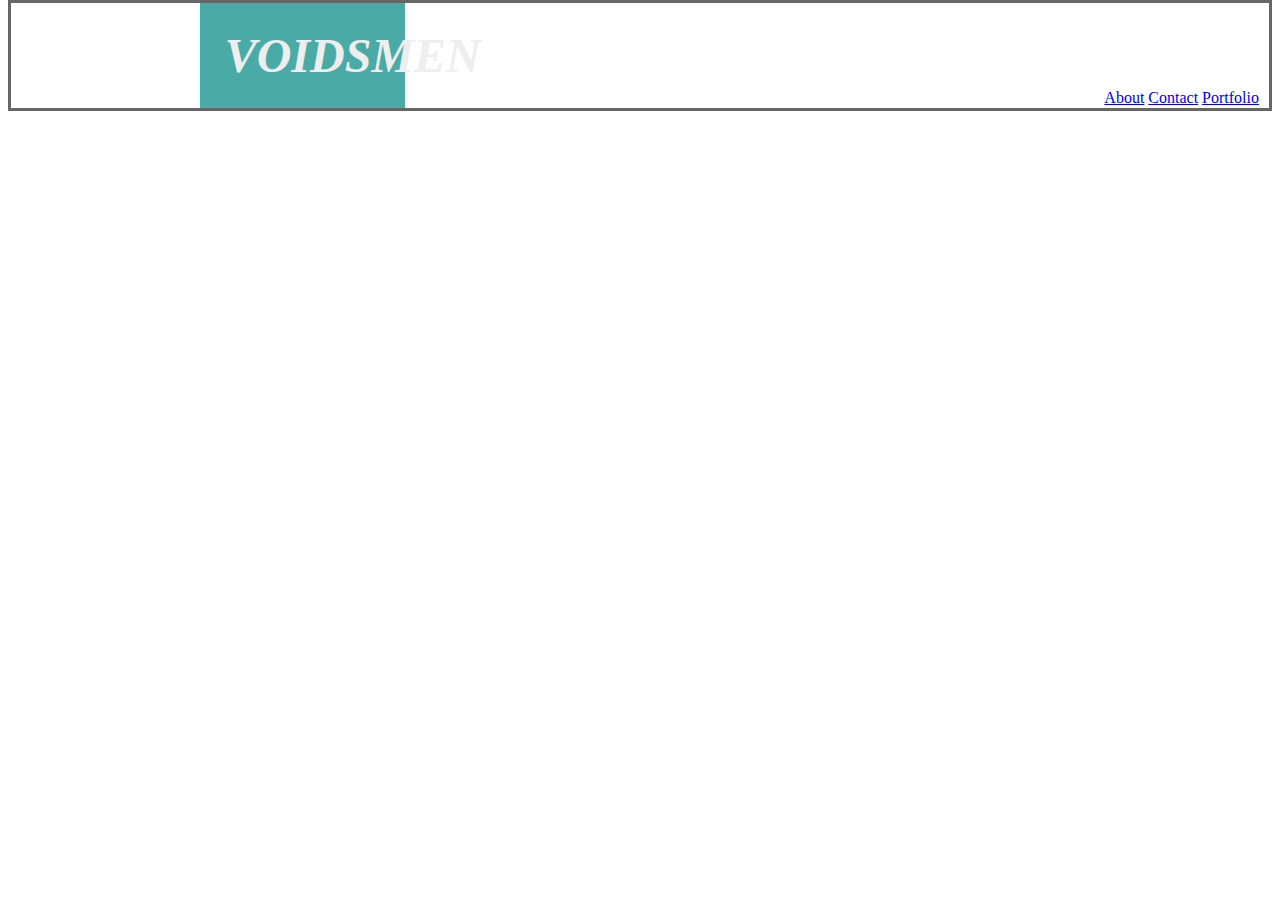
==== contact.html @ 17216789 "another commit" ====
<!DOCTYPE html>
<html lang="en">
        <head>
                <meta charset="UTF-8">
                <meta name="viewport" content="width=device-width, initial-scale=1.0">
                <meta http-equiv="X-UA-Compatible" content="ie=edge">
                <title>VOIDSMEN</title>
                
                <h1>VOIDSMEN   </h1>
            <div class="buttons">
                    <a href="index.html" target="About">About</a>
                    <a href="contact.html" target="contact"> Contact</a>
                    <a href="portfolio.html" target="portfolio">Portfolio</a>
</div>
</head>
<link rel="stylesheet" type="text/css" href="assets/css/style.css">
<body>
    
</body>
</html>
---- assets/css/style.css ----
head    {   
    width: 100%;
    margin-bottom: 0px;
    margin-top: 0px;
    margin-left: 0px;
    background-color:#eeeeee#fff;
}

h1               {
    height: 100%;
    background-color:  #4aaaa5;
    padding-left: 25px;
    padding-top: 25px;  
    padding-bottom: 25px;
    width: 180px;
    margin-left: 15%;
    margin-top: 0px;
    margin-bottom: 0px;
    font-family: Cambria, Cochin, Georgia, Times, 'Times New Roman', serif;
    font-size: xxx-large;
    color-interpolation-filters: inherit;
    color: #eeeeee;
    font-style: oblique;
    background-color: #eeeeee#fff;
}
.buttons    {
    float: right;
    margin-top: -1.5%;
    margin-right: 10px;
    margin-bottom: 25px;
    color: #050505#fff;
    background-color: #eeeeee#fff;
}

body    {
    display: block;
    object-position: center;
    background-color: #eeeeee#fff;
    margin-top: 0px;
    border-color:  #666666#666;
    border-style: solid;
    color: #f7fdfd#fff;
    background-color: #eeeeee#fff;
}
.pictures   {
    height: 250%;
    width: auto;
    background-color: #eeeeee#fff;

}
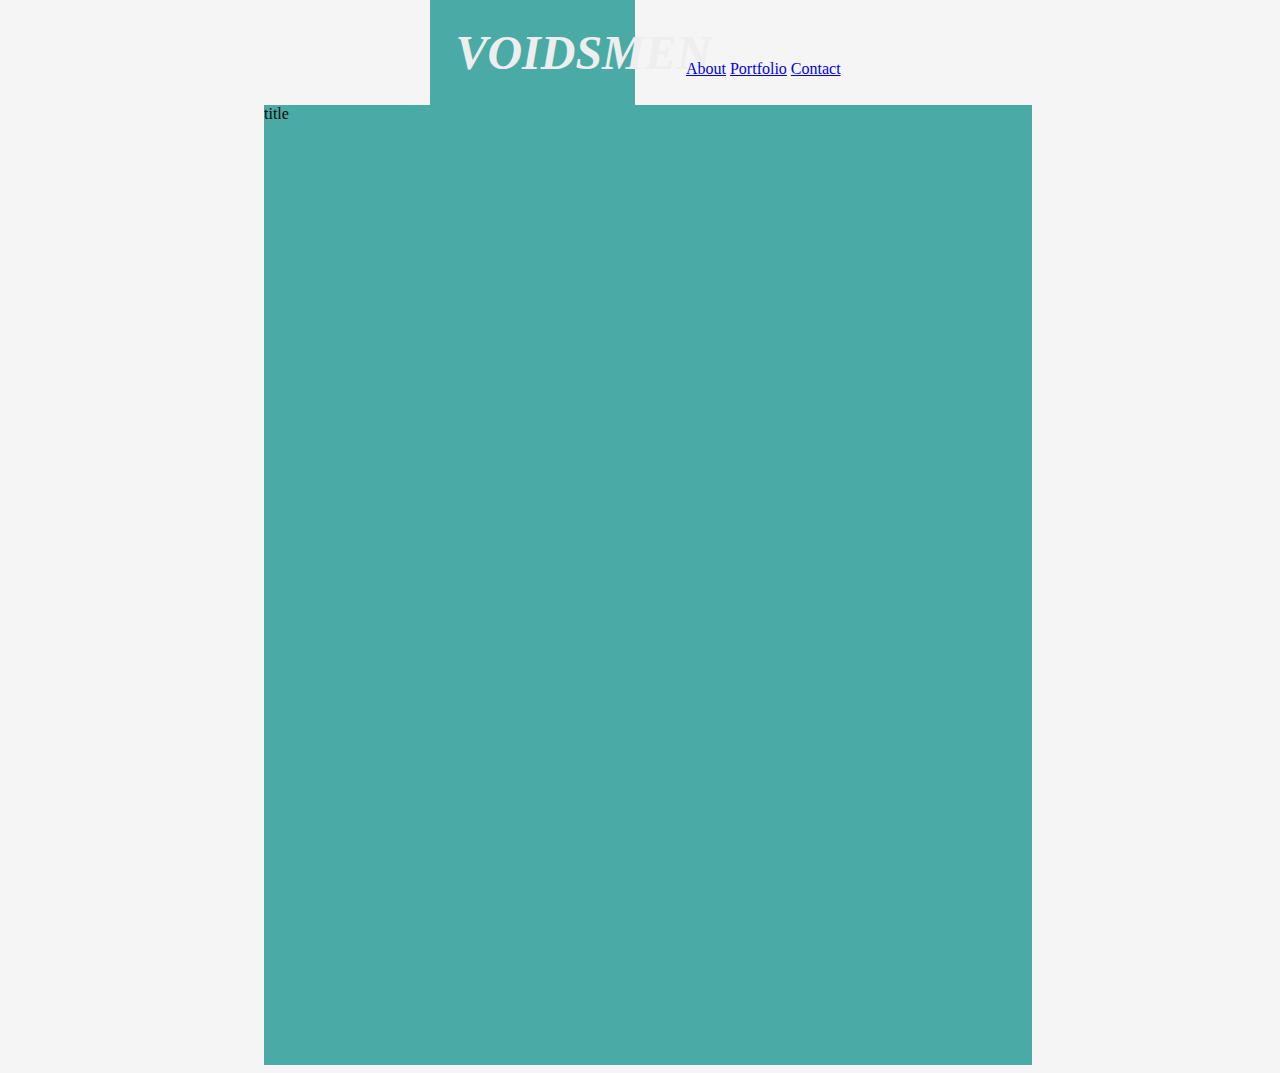
==== commit dd3e6928: "5.7.19" ====
--- a/contact.html
+++ b/contact.html
@@ -8,13 +8,17 @@
                 
                 <h1>VOIDSMEN   </h1>
             <div class="buttons">
-                    <a href="index.html" target="About">About</a>
-                    <a href="contact.html" target="contact"> Contact</a>
-                    <a href="portfolio.html" target="portfolio">Portfolio</a>
-</div>
-</head>
-<link rel="stylesheet" type="text/css" href="assets/css/style.css">
-<body>
-    
-</body>
-</html>+                        <a href="index.html" target="About">About</a>
+                        <a href="portfolio.html" target="portfolio">Portfolio</a>
+                        <a href="contact.html" target="contact"> Contact</a>
+                </div>
+        </head>
+        <link rel="stylesheet" type="text/css" href="assets/css/style.css">
+        <body>
+        
+        <div class="text.block">
+            <div class="text">
+                title
+            </div>
+            
+        </div>--- a/assets/css/style.css
+++ b/assets/css/style.css
@@ -4,6 +4,7 @@
     margin-top: 0px;
     margin-left: 0px;
     background-color:#eeeeee#fff;
+    align: center;
 }
 
 h1               {
@@ -13,34 +14,32 @@
     padding-top: 25px;  
     padding-bottom: 25px;
     width: 180px;
-    margin-left: 15%;
+    margin-left: 33%;
     margin-top: 0px;
     margin-bottom: 0px;
     font-family: Cambria, Cochin, Georgia, Times, 'Times New Roman', serif;
     font-size: xxx-large;
-    color-interpolation-filters: inherit;
     color: #eeeeee;
     font-style: oblique;
     background-color: #eeeeee#fff;
 }
 .buttons    {
     float: right;
-    margin-top: -1.5%;
-    margin-right: 10px;
+    padding-right: 25px;
+    margin-top: -3.5%;
+    margin-right: 33%;
     margin-bottom: 25px;
+    position: relative;
     color: #050505#fff;
     background-color: #eeeeee#fff;
 }
 
 body    {
-    display: block;
-    object-position: center;
+    background-color: whitesmoke;
+    margin-top: 0px;
+    color: #050505;
     background-color: #eeeeee#fff;
-    margin-top: 0px;
-    border-color:  #666666#666;
-    border-style: solid;
-    color: #f7fdfd#fff;
-    background-color: #eeeeee#fff;
+    width: 100%;
 }
 .pictures   {
     height: 250%;
@@ -49,4 +48,30 @@
 
 }
 
+.text-block   {
+    padding-left: 10%;
+    padding-right: 10%;
+    margin-top: 0px;
+    margin-left: 10%;
+    margin-right: 10%;
+    width: 80%;
+    align: center;
+    background-color: #050505;
+    height: 960px;
+    justify-self: center;
 
+}
+
+.text       {
+    margin-top: 0px;
+    margin-left: 10%;
+    margin-right: 10%;
+    width: 60%;
+    align: center;
+    background-color: #4aaaa5;
+    height: 960px;
+    justify-self: center;
+
+}
+
+
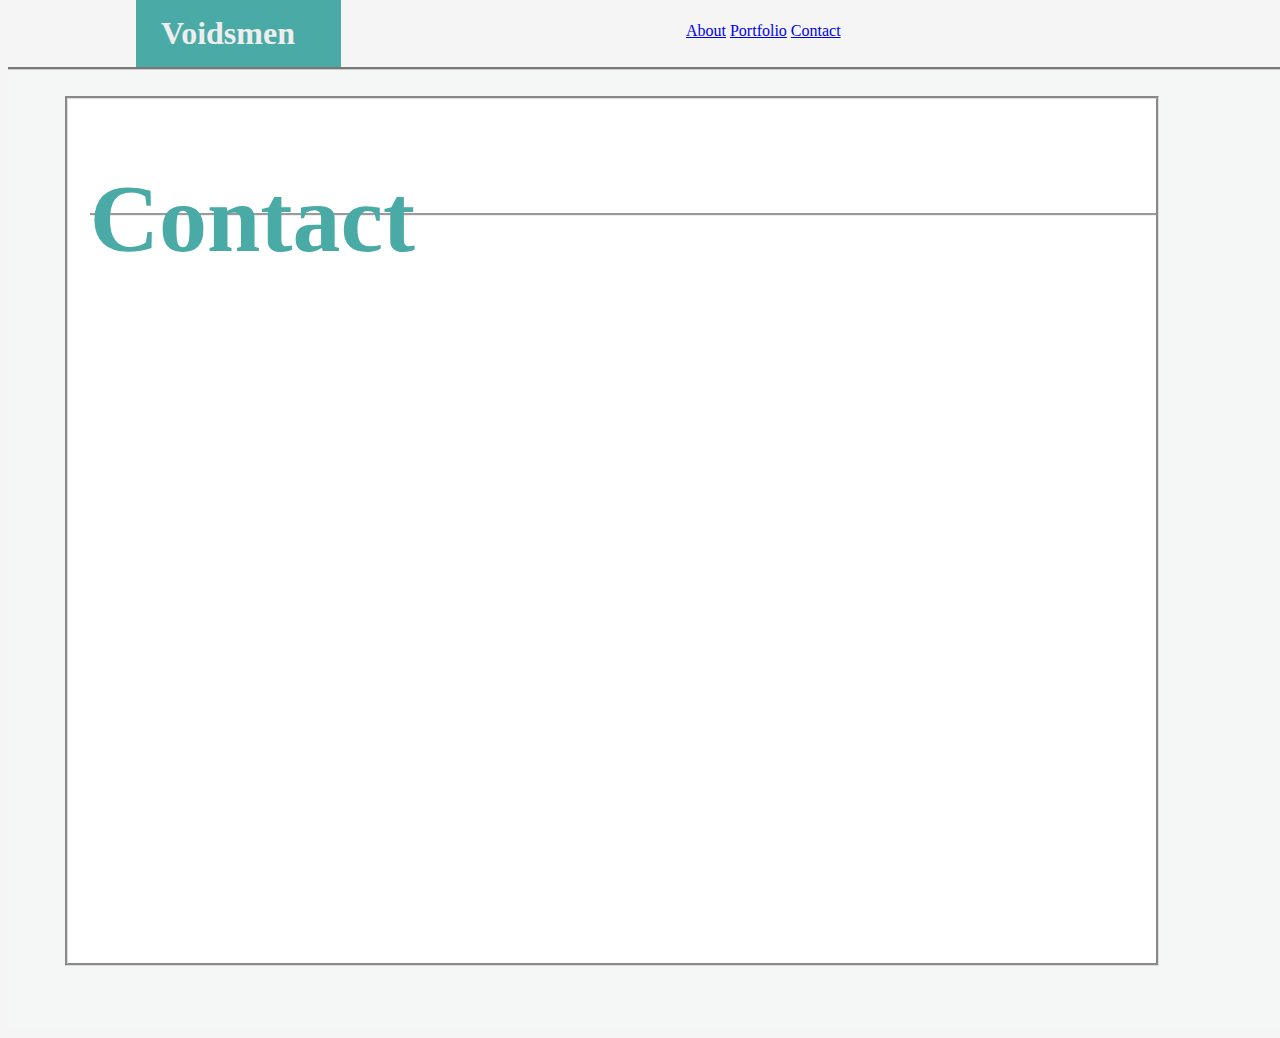
==== commit bff564ab: "footer added" ====
--- a/contact.html
+++ b/contact.html
@@ -4,21 +4,34 @@
                 <meta charset="UTF-8">
                 <meta name="viewport" content="width=device-width, initial-scale=1.0">
                 <meta http-equiv="X-UA-Compatible" content="ie=edge">
+                
                 <title>VOIDSMEN</title>
-                
-                <h1>VOIDSMEN   </h1>
+
+                <h1 class="h1top">Voidsmen   </h1>
+
             <div class="buttons">
-                        <a href="index.html" target="About">About</a>
-                        <a href="portfolio.html" target="portfolio">Portfolio</a>
-                        <a href="contact.html" target="contact"> Contact</a>
+                    <a href="index.html" target="About">About</a>
+                    <a href="portfolio.html" target="portfolio">Portfolio</a>
+                    <a href="contact.html" target="contact"> Contact</a>
+</div>
+</head>
+<link rel="stylesheet" type="text/css" href="assets/css/style.css">
+<body> 
+    <div class="text.block"> 
+        <div class="text">
+        
+            <div class="text2">
+                <div class="text2header">
+                   <h1>Contact </h1> 
                 </div>
-        </head>
-        <link rel="stylesheet" type="text/css" href="assets/css/style.css">
-        <body>
+
+            </div>
+        </div>
         
-        <div class="text.block">
-            <div class="text">
-                title
-            </div>
-            
-        </div>+        
+    
+</div>
+
+
+</body>
+</html>--- a/assets/css/style.css
+++ b/assets/css/style.css
@@ -7,20 +7,22 @@
     align: center;
 }
 
-h1               {
+h1      {
+    font-family: 'Georgia', Times, Times New Roman, serif;
+
+}
+.h1top               {
     height: 100%;
     background-color:  #4aaaa5;
     padding-left: 25px;
-    padding-top: 25px;  
-    padding-bottom: 25px;
+    padding-top: 15px;  
+    padding-bottom: 15px;
     width: 180px;
-    margin-left: 33%;
+    margin-left: 10%;
     margin-top: 0px;
     margin-bottom: 0px;
-    font-family: Cambria, Cochin, Georgia, Times, 'Times New Roman', serif;
-    font-size: xxx-large;
+    font-family: 'Georgia', Times, Times New Roman, serif;
     color: #eeeeee;
-    font-style: oblique;
     background-color: #eeeeee#fff;
 }
 .buttons    {
@@ -42,36 +44,97 @@
     width: 100%;
 }
 .pictures   {
-    height: 250%;
+    height: 100px;
     width: auto;
-    background-color: #eeeeee#fff;
+    object-position: 0%;
+    object-fit: fill;
 
 }
 
 .text-block   {
-    padding-left: 10%;
-    padding-right: 10%;
-    margin-top: 0px;
-    margin-left: 10%;
-    margin-right: 10%;
-    width: 80%;
-    align: center;
-    background-color: #050505;
-    height: 960px;
-    justify-self: center;
-
+    size: 100%;
+    align: left;
 }
 
 .text       {
     margin-top: 0px;
+    margin-left: 0px;
+    margin-right: 0px;
+    margin-bottom: 0px;
+    width: 100%;
+    align: center;
+    background-color: #f4f7f6;
+    background-image: url("https://www.transparenttextures.com/patterns/cardboard-flat.png");
+    height: 960px;
+    justify-self: left;
+    border-top-style: groove;
+    border-top-color: #cccccc;
+
+}
+.text2       {
+    margin-top: 2%;
     margin-left: 10%;
-    margin-right: 10%;
-    width: 60%;
+    margin-right: 200px;
+    margin-bottom: 20%;
+    width: 85%;
     align: center;
-    background-color: #4aaaa5;
-    height: 960px;
+    background-color: #ffffff;
+    height: 90%;
     justify-self: center;
+    border-style: groove;
+    border-color: #dddddd;
+}
+.text2header    {
+    color: #4aaaa5;
+    font-family: Cambria, Cochin, Georgia, Times, 'Times New Roman', serif;
+    font-size: xxx-large;
+    height: 50px;
+    margin-left: 2%;
+    border-bottom-style: groove;
+    padding-bottom: 0%;
+    margin-bottom: 0%;
+    
+}
+
+.footer {
+    bottom: 1%;
+    background-color: #666666;
+    margin-top: -15%;
+    height: 10%;
+    margin-bottom: 0%;
 
 }
 
+.aboutpic   {
+    padding-left: 2%;
+    padding-top: 2%;
+    max-width:100%;
+    height:auto;
+}
 
+img     {
+    padding-left: 2%;
+    padding-top: 2%;
+    max-width:200px;
+    height:auto;
+    position: absolute;
+    float: left;
+
+}
+.about.image    {
+    padding-left: 2%;
+    padding-top: 2%;
+    max-width:200px;
+    height:auto;
+    position: fixed;
+    float: left;
+
+}
+.bio    {
+    float: left;
+    position: absolute;
+    margin-left: 20%;
+    mar
+
+
+}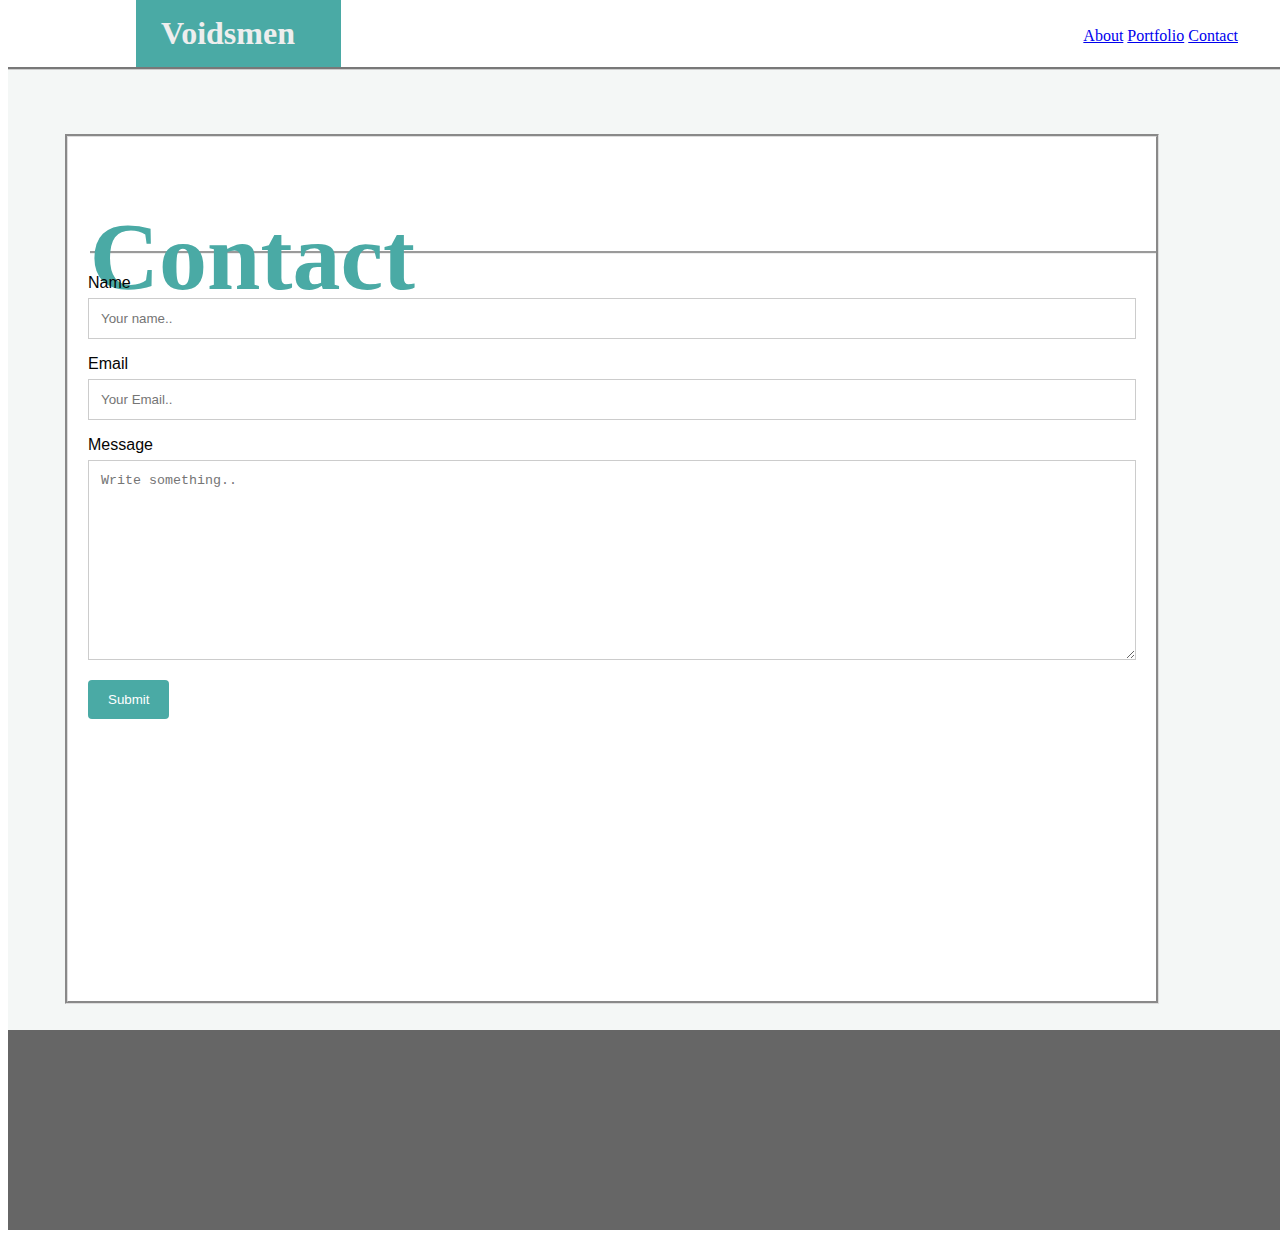
==== commit 6d944b46: "close to done" ====
--- a/contact.html
+++ b/contact.html
@@ -24,14 +24,36 @@
                 <div class="text2header">
                    <h1>Contact </h1> 
                 </div>
+                <div class="container">
+                        <form action="action_page.php">
+                      
+                          <label for="fname"> Name</label>
+                          <input type="text" id="fname" name="firstname" placeholder="Your name..">
+                      
+                          <label for="lname">Email</label>
+                          <input type="text" id="lname" name="lastname" placeholder="Your Email..">
+                      
+                          <label for="subject">Message</label>
+                          <textarea id="subject" name="subject" placeholder="Write something.." style="height:200px"></textarea>
+                      
+                          <input type="submit" value="Submit">
+                      
+                        </form>
+                      </div>
 
             </div>
         </div>
-        
+
         
     
 </div>
+<div class="footer">
+        
+    </div>
 
+</body>
+
+</html>
 
 </body>
 </html>--- a/assets/css/style.css
+++ b/assets/css/style.css
@@ -25,27 +25,35 @@
     color: #eeeeee;
     background-color: #eeeeee#fff;
 }
+
+.buttonblock  {
+    margin-right: 150px;
+    position: relative;
+    color: gray;
+}
 .buttons    {
     float: right;
-    padding-right: 25px;
-    margin-top: -3.5%;
-    margin-right: 33%;
+    padding-right: 50px;
+    margin-top: -40px;
     margin-bottom: 25px;
     position: relative;
-    color: #050505#fff;
+    color: gray;
     background-color: #eeeeee#fff;
+    font-family: Georgia, 'Times New Roman', Times, serif;
+
 }
 
 body    {
-    background-color: whitesmoke;
+    width: 960px;
+    font-family: Arial, Helvetica, sans-serif;
     margin-top: 0px;
     color: #050505;
     background-color: #eeeeee#fff;
     width: 100%;
 }
 .pictures   {
-    height: 100px;
-    width: auto;
+    height: auto;
+    width: 100px;
     object-position: 0%;
     object-fit: fill;
 
@@ -64,7 +72,7 @@
     width: 100%;
     align: center;
     background-color: #f4f7f6;
-    background-image: url("https://www.transparenttextures.com/patterns/cardboard-flat.png");
+    background-image: url('/Basic-Portfolio/assets/images/cardboard-flat.png');
     height: 960px;
     justify-self: left;
     border-top-style: groove;
@@ -72,7 +80,7 @@
 
 }
 .text2       {
-    margin-top: 2%;
+    margin-top: 5%;
     margin-left: 10%;
     margin-right: 200px;
     margin-bottom: 20%;
@@ -96,16 +104,10 @@
     
 }
 
-.footer {
-    bottom: 1%;
-    background-color: #666666;
-    margin-top: -15%;
-    height: 10%;
-    margin-bottom: 0%;
 
-}
 
 .aboutpic   {
+    margin-top: 2%;
     padding-left: 2%;
     padding-top: 2%;
     max-width:100%;
@@ -116,25 +118,69 @@
     padding-left: 2%;
     padding-top: 2%;
     max-width:200px;
-    height:auto;
-    position: absolute;
-    float: left;
+    height: auto;
+    position: relative;
+
 
 }
-.about.image    {
-    padding-left: 2%;
-    padding-top: 2%;
-    max-width:200px;
-    height:auto;
-    position: fixed;
+.about.image  {
+    margin-top: 15px;
+    width: 400px;
     float: left;
+    margin-right: 0px;
+}
+#floated    {
+    margin-top: .01%;
+    float: left;
+    width: 150px;
+}
+
+.bio        {
+    margin-top: 0.01%;
+    float: none;
+    position: relative;
+    width: auto;
+    word-wrap: normal;
+    padding-top: 0%;
+    padding-left: 210px;
+    
+}
+.bio2       {
+    margin-left: 5px;
+}
+
+.footer {
+    background-color: #666666;
+    height: 200px;
+    margin-bottom: 0%;
 
 }
-.bio    {
-    float: left;
-    position: absolute;
-    margin-left: 20%;
-    mar
-
-
-}+input[type=text], select, textarea {
+    width: 100%; 
+    padding: 12px; 
+    border: 1px solid #ccc;
+    box-sizing: border-box; 
+    margin-top: 6px; 
+    margin-bottom: 16px; 
+    resize: vertical;
+  }
+  
+  input[type=submit] {
+    background-color: #4aaaa5;
+    color: white;
+    padding: 12px 20px;
+    border: none;
+    border-radius: 4px;
+    cursor: pointer;
+  }
+  
+  input[type=submit]:hover {
+    background-color: #4aaaa5;
+  }
+  
+  .container {
+    border-radius: 5px;
+    background-color: white;
+    padding: 20px;
+  }
+  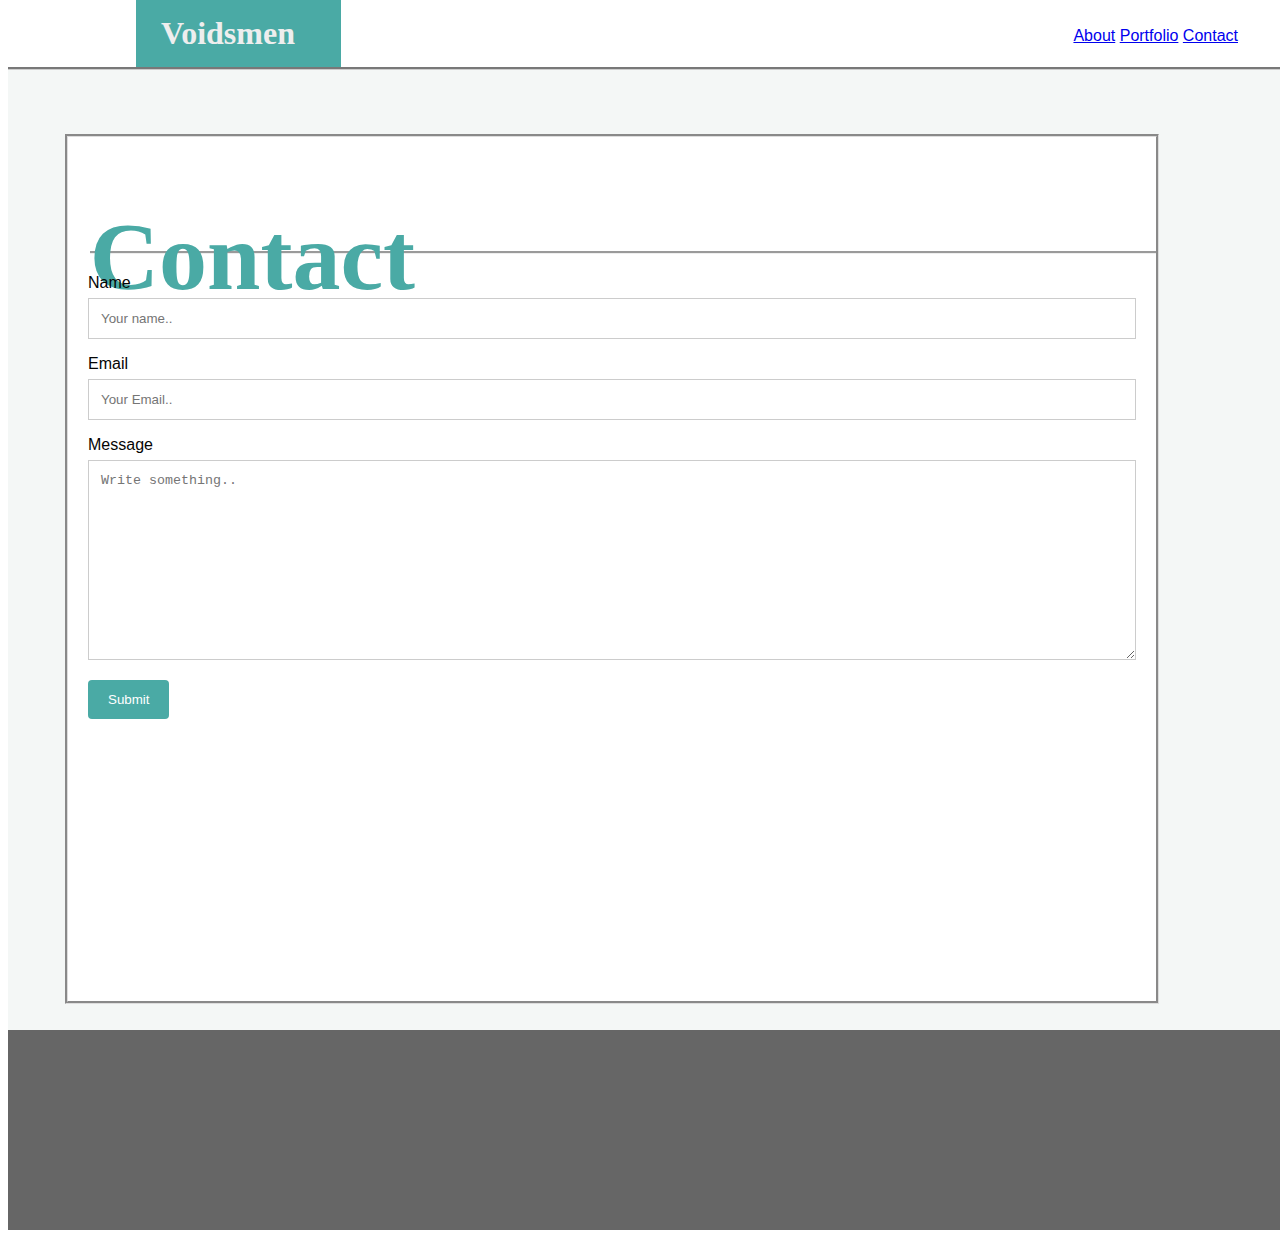
==== commit 22fbe775: "final" ====
--- a/contact.html
+++ b/contact.html
@@ -47,9 +47,10 @@
         
     
 </div>
-<div class="footer">
+<footer class="footer">
+                
+    </footer>
         
-    </div>
 
 </body>
 
--- a/assets/css/style.css
+++ b/assets/css/style.css
@@ -30,6 +30,7 @@
     margin-right: 150px;
     position: relative;
     color: gray;
+    font-family: arial, Arial, Helvetica, sans-serif;
 }
 .buttons    {
     float: right;
@@ -39,7 +40,7 @@
     position: relative;
     color: gray;
     background-color: #eeeeee#fff;
-    font-family: Georgia, 'Times New Roman', Times, serif;
+    font-family: arial, Arial, Helvetica, sans-serif;
 
 }
 
@@ -143,13 +144,15 @@
     word-wrap: normal;
     padding-top: 0%;
     padding-left: 210px;
+    margin-bottom: 10px;
     
 }
 .bio2       {
+    margin-top: 1%;
     margin-left: 5px;
 }
 
-.footer {
+footer {
     background-color: #666666;
     height: 200px;
     margin-bottom: 0%;
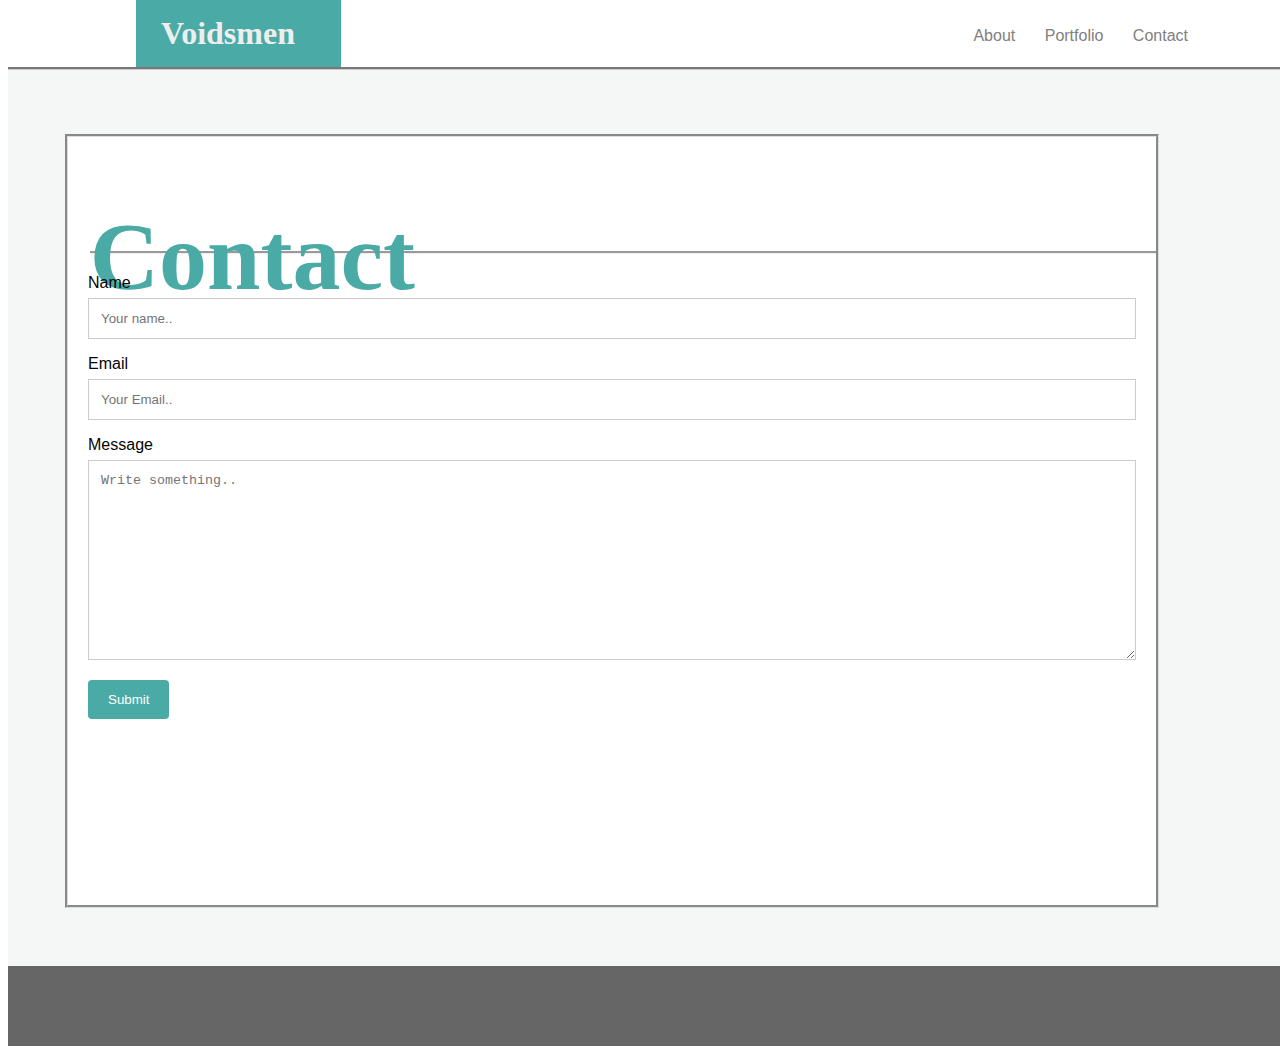
==== commit c1032f5b: "finalfinal" ====
--- a/contact.html
+++ b/contact.html
@@ -8,15 +8,15 @@
                 <title>VOIDSMEN</title>
 
                 <h1 class="h1top">Voidsmen   </h1>
+                    <div class="buttonblock">
+                         <div class="buttons">
+                                <a href="index.html" target="About">About</a>
+                                 <a href="portfolio.html" target="portfolio">Portfolio</a>
+                                  <a href="contact.html" target="contact"> Contact</a>
+                        </div>
+                  </div>            
+<link rel="stylesheet" type="text/css" href="assets/css/style.css">
 
-            <div class="buttons">
-                    <a href="index.html" target="About">About</a>
-                    <a href="portfolio.html" target="portfolio">Portfolio</a>
-                    <a href="contact.html" target="contact"> Contact</a>
-</div>
-</head>
-<link rel="stylesheet" type="text/css" href="assets/css/style.css">
-<body> 
     <div class="text.block"> 
         <div class="text">
         
@@ -52,9 +52,6 @@
     </footer>
         
 
-</body>
-
-</html>
 
 </body>
 </html>--- a/assets/css/style.css
+++ b/assets/css/style.css
@@ -9,6 +9,12 @@
 
 h1      {
     font-family: 'Georgia', Times, Times New Roman, serif;
+
+}
+
+a:link      {
+    color: gray;
+    text-decoration: none;
 
 }
 .h1top               {
@@ -27,16 +33,20 @@
 }
 
 .buttonblock  {
-    margin-right: 150px;
+    margin-right: 100px;
     position: relative;
     color: gray;
     font-family: arial, Arial, Helvetica, sans-serif;
+    text-decoration: none;
+ 
 }
 .buttons    {
     float: right;
     padding-right: 50px;
+    margin-right: -50px;
     margin-top: -40px;
     margin-bottom: 25px;
+    word-spacing: 25px;
     position: relative;
     color: gray;
     background-color: #eeeeee#fff;
@@ -51,6 +61,7 @@
     color: #050505;
     background-color: #eeeeee#fff;
     width: 100%;
+    
 }
 .pictures   {
     height: auto;
@@ -88,7 +99,7 @@
     width: 85%;
     align: center;
     background-color: #ffffff;
-    height: 90%;
+    height: 80%;
     justify-self: center;
     border-style: groove;
     border-color: #dddddd;
@@ -147,14 +158,16 @@
     margin-bottom: 10px;
     
 }
-.bio2       {
+menu       {
     margin-top: 1%;
     margin-left: 5px;
-}
-
-footer {
+    font-weight: bolder;
+}
+
+footer      {
+    margin-top: -5%;
     background-color: #666666;
-    height: 200px;
+    height: 80px;
     margin-bottom: 0%;
 
 }
@@ -186,4 +199,7 @@
     background-color: white;
     padding: 20px;
   }
-  +  
+  #midbioheader     {
+      margin-left: 5px;
+  }